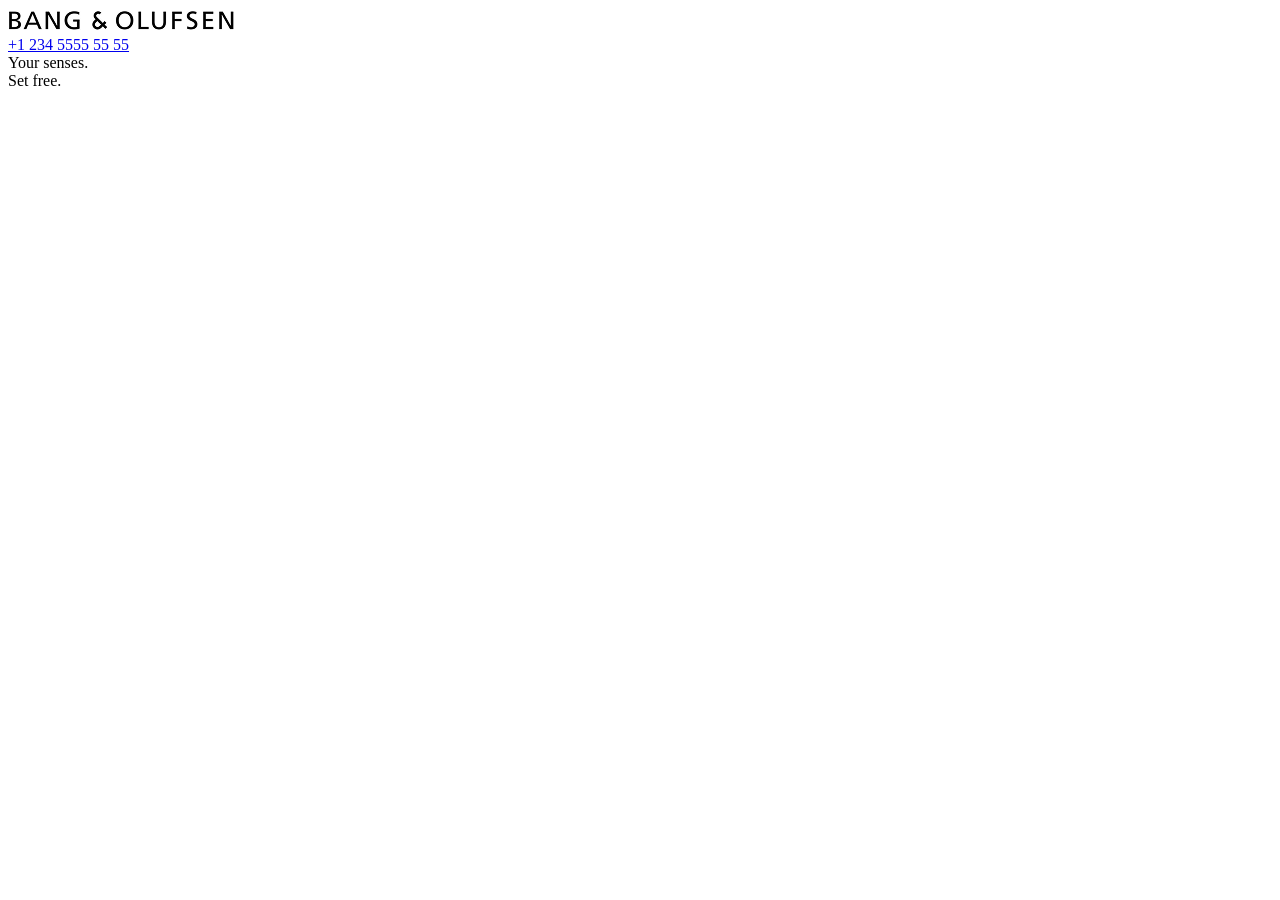
==== src/index.html @ 1d6bccef "basic header layout completed" ====
<!doctype html>
<html lang="en">
  <head>
    <meta charset="UTF-8" />
    <meta
      name="viewport"
      content="width=device-width, initial-scale=1.0"
    />
    <title>Landing Page</title>
    <link
      rel="preconnect"
      href="https://fonts.googleapis.com"
    />
    <link
      rel="preconnect"
      href="https://fonts.gstatic.com"
    />
    <link
      href="https://fonts.googleapis.com/css2?family=Inter:ital,opsz,wght@0,14..32,100..900;1,14..32,100..900&family=Manrope:wght@200..800&display=swap"
      rel="stylesheet"
    />
    <link
      rel="stylesheet"
      href="./styles/main.scss"
    />
    <script
      src="scripts/main.js"
      defer
    ></script>
  </head>
  <body>
    <div class="header__container">
      <header class="header">
        <a href="#">
          <img
            class="header__logo"
            src="/src/images/Logo.png"
            alt="Bang & Olufsen logo"
          />
        </a>
        <div class="header__icons">
          <div class="header__icons_phone">
            <a href="tel:1+ 234 5555 55 55">
              <span class="header__icons_phone--number-text">
                +1 234 5555 55 55
              </span>
            </a>
          </div>
          <div class="header__icons_menu">
            <a
              class="header__icons_menu--link"
              href="#menu"
            ></a>
          </div>
        </div>
      </header>
      <div class="header__text">
        Your senses.
        <br />
        Set free.
      </div>
    </div>
    <aside class="menu-side-panel"></aside>
  </body>
</html>
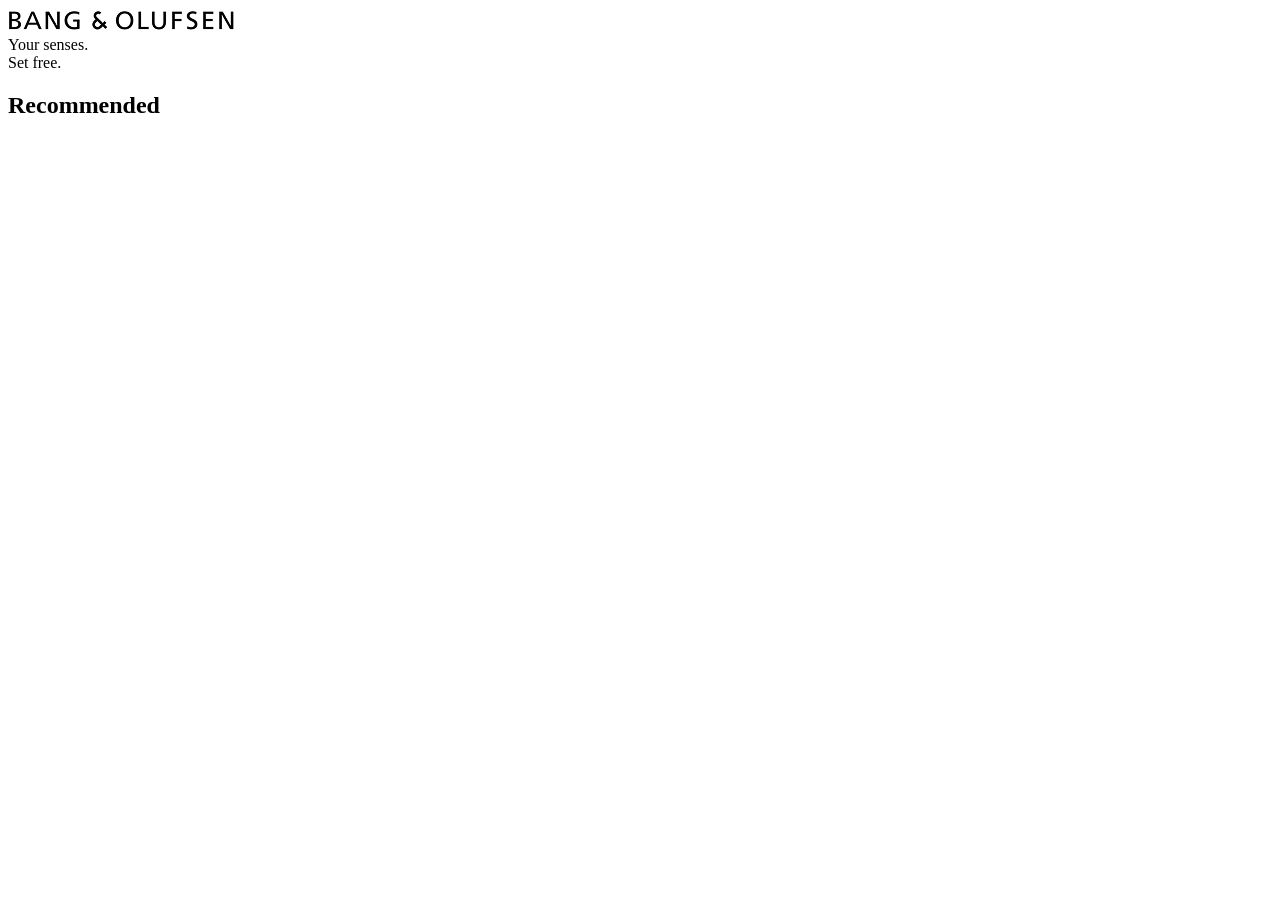
==== commit c01f0435: "a better way of doing the header" ====
--- a/src/index.html
+++ b/src/index.html
@@ -29,37 +29,32 @@
     ></script>
   </head>
   <body>
-    <div class="header__container">
-      <header class="header">
+    <header class="header">
+      <div class="header__logo">
         <a href="#">
           <img
-            class="header__logo"
             src="/src/images/Logo.png"
             alt="Bang & Olufsen logo"
           />
         </a>
-        <div class="header__icons">
-          <div class="header__icons_phone">
-            <a href="tel:1+ 234 5555 55 55">
-              <span class="header__icons_phone--number-text">
-                +1 234 5555 55 55
-              </span>
-            </a>
-          </div>
-          <div class="header__icons_menu">
-            <a
-              class="header__icons_menu--link"
-              href="#menu"
-            ></a>
-          </div>
-        </div>
-      </header>
-      <div class="header__text">
+      </div>
+      <div class="header__icons">
+        <div class="icon header__icons_phone"></div>
+        <div class="icon header__icons_menu"></div>
+      </div>
+    </header>
+    <div class="hero">
+      <div class="hero__text">
         Your senses.
         <br />
         Set free.
       </div>
     </div>
-    <aside class="menu-side-panel"></aside>
+    <section
+      class="recommended"
+      id="recommended"
+    >
+      <h2>Recommended</h2>
+    </section>
   </body>
 </html>
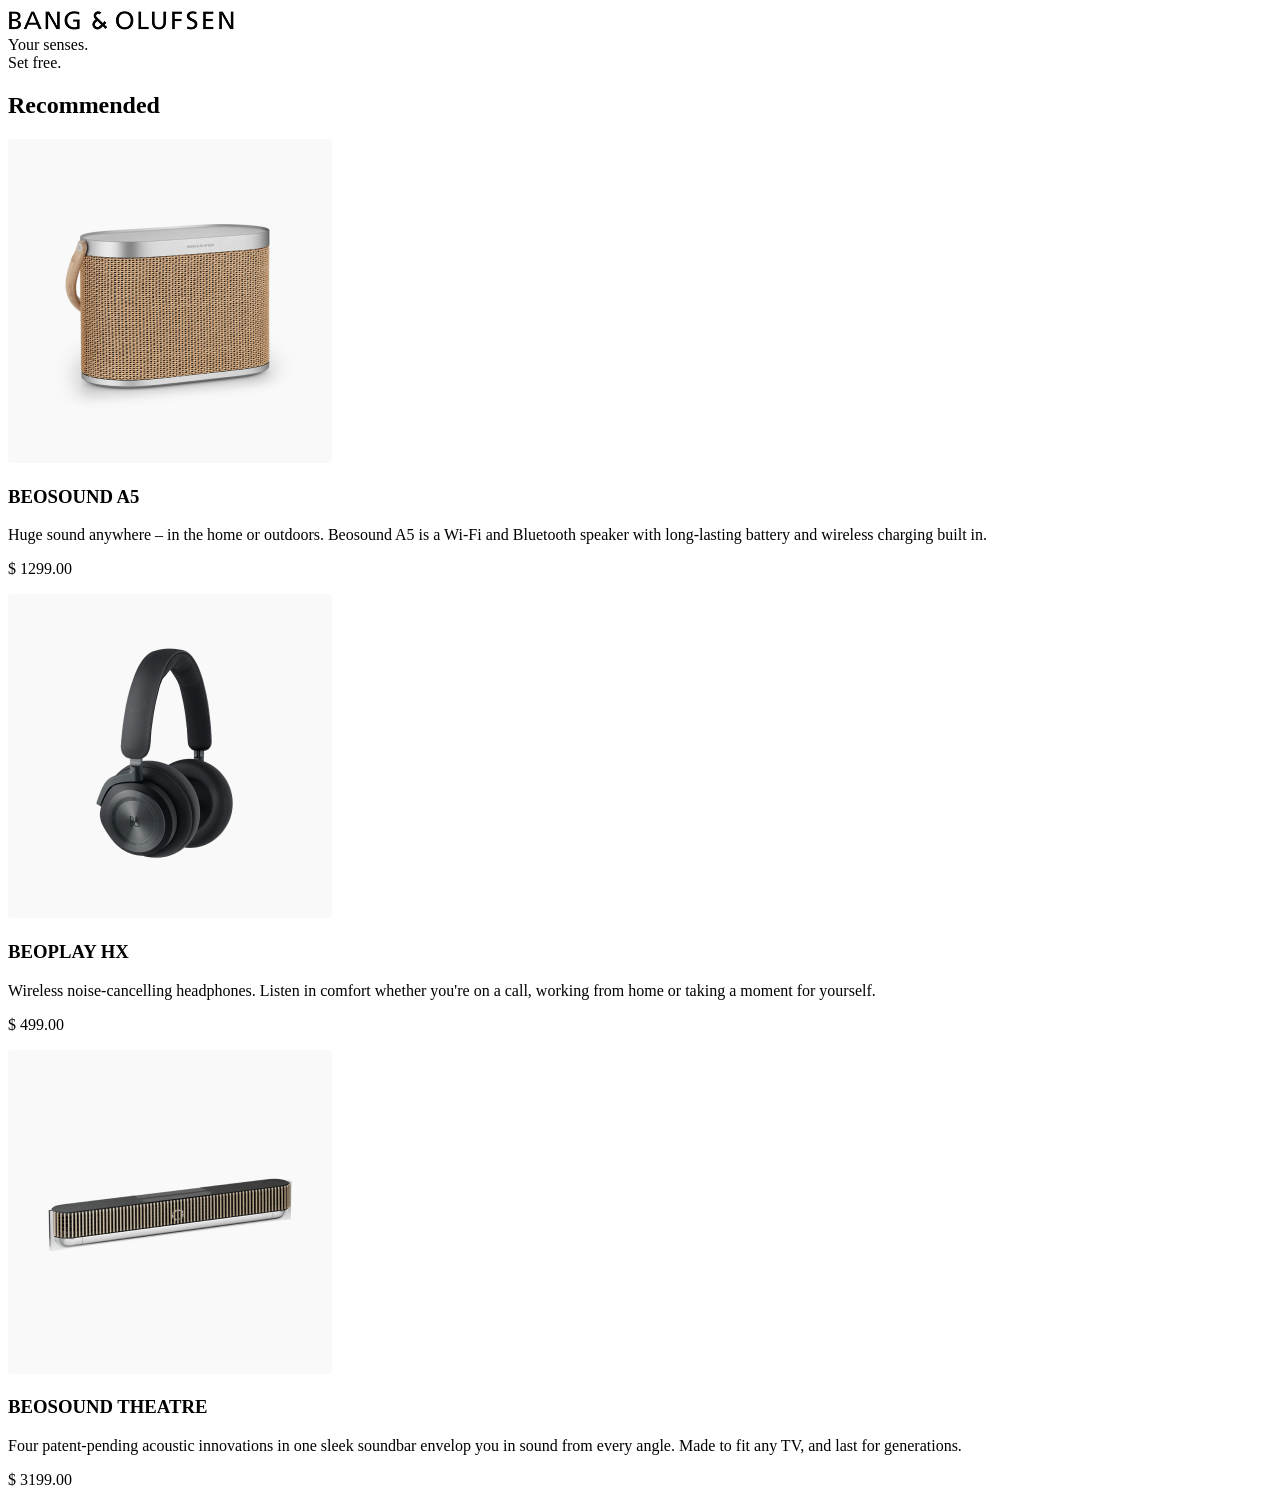
==== commit a3849fcc: "working on recommended section" ====
--- a/src/index.html
+++ b/src/index.html
@@ -50,11 +50,60 @@
         Set free.
       </div>
     </div>
-    <section
-      class="recommended"
-      id="recommended"
-    >
-      <h2>Recommended</h2>
-    </section>
+    <main>
+      <section
+        class="recommended"
+        id="recommended"
+      >
+        <h2 class="section-title">Recommended</h2>
+        <div class="recommended__products">
+          <article class="recommended__product">
+            <a href="#">
+              <img
+                src="/src/images/Beo-sound- a5.png"
+                alt="BEOSOUND A5 speaker"
+              />
+            </a>
+            <h3 class="product-title">BEOSOUND A5</h3>
+            <p class="product-description">
+              Huge sound anywhere – in the home or outdoors. Beosound A5 is a
+              Wi-Fi and Bluetooth speaker with long-lasting battery and wireless
+              charging built in.
+            </p>
+            <p class="product-price">$ 1299.00</p>
+          </article>
+          <article class="recommended__product">
+            <a href="#">
+              <img
+                src="/src/images/Beoplay-hx.png"
+                alt="BEOPLAY HX headphones"
+              />
+            </a>
+            <h3 class="product-title">BEOPLAY HX</h3>
+            <p class="product-description">
+              Wireless noise-cancelling headphones. Listen in comfort whether
+              you're on a call, working from home or taking a moment for
+              yourself.
+            </p>
+            <p class="product-price">$ 499.00</p>
+          </article>
+          <article class="recommended__product">
+            <a href="#">
+              <img
+                src="/src/images/Beosound-theatre.png"
+                alt="BEOSOUND bar"
+              />
+            </a>
+            <h3 class="product-title">BEOSOUND THEATRE</h3>
+            <p class="product-description">
+              Four patent-pending acoustic innovations in one sleek soundbar
+              envelop you in sound from every angle. Made to fit any TV, and
+              last for generations.
+            </p>
+            <p class="product-price">$ 3199.00</p>
+          </article>
+        </div>
+      </section>
+    </main>
   </body>
 </html>
